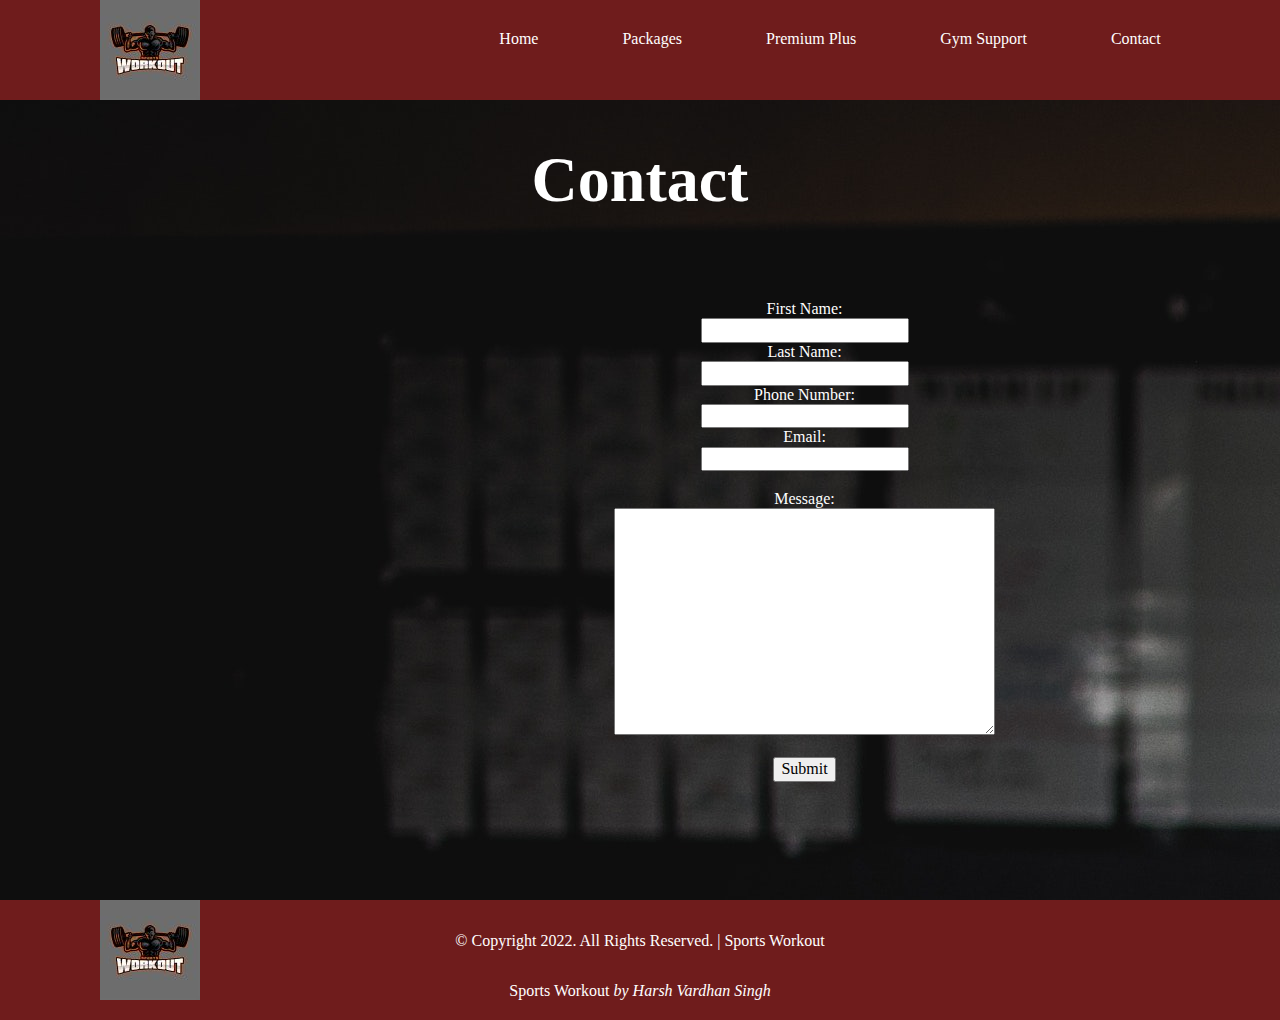
==== contact.html @ c499c9a0 "Initial Commit" ====
<!DOCTYPE html>
<!DOCTYPE html>
<html>
  <head>

    <title>Sports Workout | Contact</title>
    <link rel="stylesheet" type="text/css" href="css/normalize.css">

<!-- Start Custom CSS -->
<link rel="stylesheet" type="text/css" href="css/home.css">

<!-- Start Global CSS -->
<link rel="stylesheet" type="text/css" href="css/global.css">
<link rel="stylesheet" href="css/contact.css">
  <body style="background-image:url('bg.jpg');">

    <header>
      <img  id ="logo" src="images/logo.jpg" alt="">
<nav>
  <a href="index.html">Home</a>

  <a href="packages.html">Packages</a>
  <a href="premiumplus.html">Premium Plus</a>

  <a href="support.html">Gym Support</a>
  <a href="contact.html">Contact</a>
</nav>
    </header>


    <h1>Contact</h1>

   <form>

  <label for="">First Name:</label> <br>
     <input type="text" name="firstname" value="">
    <br>
  <label for="">Last Name:</label> <br>
    <input type="text" name="lastname" value="">
    <br>
  <label for="">Phone Number: </label><br>
     <input type="number" name="" value="">
    <br>
  <label for="">Email: </label><br>
    <input type="text" name="Email" value="">
    <br>

    <br>
    <label for="">Message: </label><br>
   <textarea name="message" rows="12" cols="40"></textarea>
    <br><br>
   <input type="submit" name="" value="Submit">


    </form>
    <footer>
      <img id="logo" src="images/logo.jpg" alt="">
      <p id="footer">© Copyright 2022. All Rights Reserved. | Sports Workout</p>
      <p id="credits"> Sports Workout<cite> by Harsh Vardhan Singh</cite> </p>
    </footer>
  </body>
</html>
---- css/home.css ----
/*
====================================================================================================================================================================
                                                    Start Slideshow Properties
====================================================================================================================================================================
*/
section#header {
    color: black;
    position: absolute;
    top: 100px;
    left: 500px;

}

section#content {
    color: #6f1c1c;
    position: absolute;
    top: 300px;
    left: 400px;

}

img#slide {
    width: 100%;
    height: 650px;
}

/*
====================================================================================================================================================================
                                                    End Slideshow Properties
====================================================================================================================================================================
*/


/*
====================================================================================================================================================================
                                                    Start Featured Courses Properties
====================================================================================================================================================================
*/

div.course1{
    width: 400px;
    height: 300px;
    background: white;
    border: 1px solid transparent;
    position: absolute;
    top: 950px;
    left: 300px;
}

div.course2 {
    width: 400px;
    height: 300px;
    background: white;
    border: 1px solid transparent;
    position: absolute;
    top: 950px;
    left: 900px;
}

div.course3 {
    width: 400px;
    height: 300px;
    background: white;
    border: 1px solid transparent;
    position: absolute;
    top: 1600px;
    left: 300px;
}
div.course4 {
    width: 400px;
    height: 300px;
    background: white;
    border: 1px solid transparent;
    position: absolute;
    top: 1600px;
    left: 900px;
  }

h6 {
	font-size: 1em;
}

/*
====================================================================================================================================================================
                                                    End Featured Courses Properties
====================================================================================================================================================================
*/


/*
====================================================================================================================================================================
                                                    Start About Section Properties
====================================================================================================================================================================
*/

section#about {
    width: 100%;
    height: 509px;
    background: #252525;
    position: absolute;
    top: 2200px;
    left: 0;
}

div.about {
	color: white;
	text-align: center;
}

div.students {
    width: 300px;
    height: 200px;
    background: red;
    text-align: center;
    color: white;
    position: absolute;
    top: 212px;
    left: 100px;
}

div.reviews {
    width: 300px;
    height: 200px;
    background: black;
    text-align: center;
    color: white;
    position: absolute;
    top: 212px;
    left: 450px;
}

div.courses {
    width: 300px;
    height: 200px;
    background: black;
    text-align: center;
    color: white;
    position: absolute;
    top: 212px;
    left: 801px;
}

div.content {
    width: 300px;
    height: 200px;
    background: black;
    text-align: center;
    color: white;
    position: absolute;
    top: 212px;
    left: 1151px;
}

/*
====================================================================================================================================================================
                                                    End About Section Properties
====================================================================================================================================================================
*/

/*
====================================================================================================================================================================
                                                    Start Learn Tech Section Properties
====================================================================================================================================================================
*/

div.learntechnow {
    width: 400px;
    height: 500px;
    background: white;
    border: 1px solid transparent;
    position: absolute;
    top: 2500px;
    left: 400px;
}

div.learntechpodcast {
    width: 400px;
    height: 500px;
    background: white;
    border: 1px solid transparent;
    position: absolute;
    top: 2500px;
    left: 850px;
}

div.learntechblog {
    width: 400px;
    height: 500px;
    background: white;
    border: 1px solid transparent;
    position: absolute;
    top: 2500px;
    left: 1300px;
}
.h1lt {

    position: absolute;
    top: 2320px;
    left: 614px;
}



/*
====================================================================================================================================================================
                                                    End Learn Tech Section Properties
====================================================================================================================================================================
*/

/*
====================================================================================================================================================================
                                                    Start Footer
====================================================================================================================================================================
*/
footer{
    width: 100%;
    height: 120px;
    background: #6f1c1c;
    position: absolute;
    top: 2700px;
    left: 0;
}
p#footer {
    text-align: center;
    color: white;
    margin-top: 32px;
    font-size: 1em;
}
p#credits {
    text-align: center;
    color: white;
    margin-top: 32px;
    font-size: 1em;
}



/*
====================================================================================================================================================================
                                                    End Footer
====================================================================================================================================================================
*/
---- css/global.css ----
/*
====================================================================================================================================================================
                                                    Start Global Properties
====================================================================================================================================================================
*/
body {
    font-family: roboto;
}

header {
	width: 100%;
	height: 100px;
	background: #6f1c1c;
}

img#logo {
    margin-left: 100px;
    margin-right: 100px;
    position: absolute;
    top: 0px;
    left: 0;
}

nav {
    display: inline-block;
    margin-left: 400px;
    margin-top: 30px;
}

a {
	color: white;
	text-decoration: none;
	font-weight: 2em;
	font-family: 'roboto';
	margin-right: 20px;
    padding: 30px;
}

a:hover {
    color: white;
    background: red;
    padding: 30px;
}

button {
    width: 50%;
    height: 50px;
    background: #6f1c1c;
    color: white;
    font-size: 2em;
    border:none;
}

button:hover {
    background: #09568d;
}

h1 {
    font-size: 4em;
}

h3 {
    font-size: 2em;
}

p {
    font-size: 2em;
}

/*
====================================================================================================================================================================
                                                    End Global Properties
====================================================================================================================================================================
*/
---- css/contact.css ----
/*
====================================================================================================================================================================
                                                    Start Contact Page
====================================================================================================================================================================
*/

form {
    display: inline-block;
    position: absolute;
    top: 300px;
    left: 614px;
}

input {
    display: inline-block;
}
body{
  text-align: center;

}
label{
  color:white;
}
h1 {
  color:white;
}

/*
====================================================================================================================================================================
                                                    End Contact Page
====================================================================================================================================================================
*/

/*
====================================================================================================================================================================
                                                    Start Footer
====================================================================================================================================================================
*/

footer{
    width: 100%;
    height: 120px;
    background: #6f1c1c;
    position: absolute;
    top: 900px!important;
    left: 0;
}
p#footer {
    text-align: center;
    color: white;
    margin-top: 32px;
    font-size: 1em;
}
p#credits {
    text-align: center;
    color: white;
    margin-top: 32px;
    font-size: 1em;
}

/*
====================================================================================================================================================================
                                                    End Footer
====================================================================================================================================================================
*/
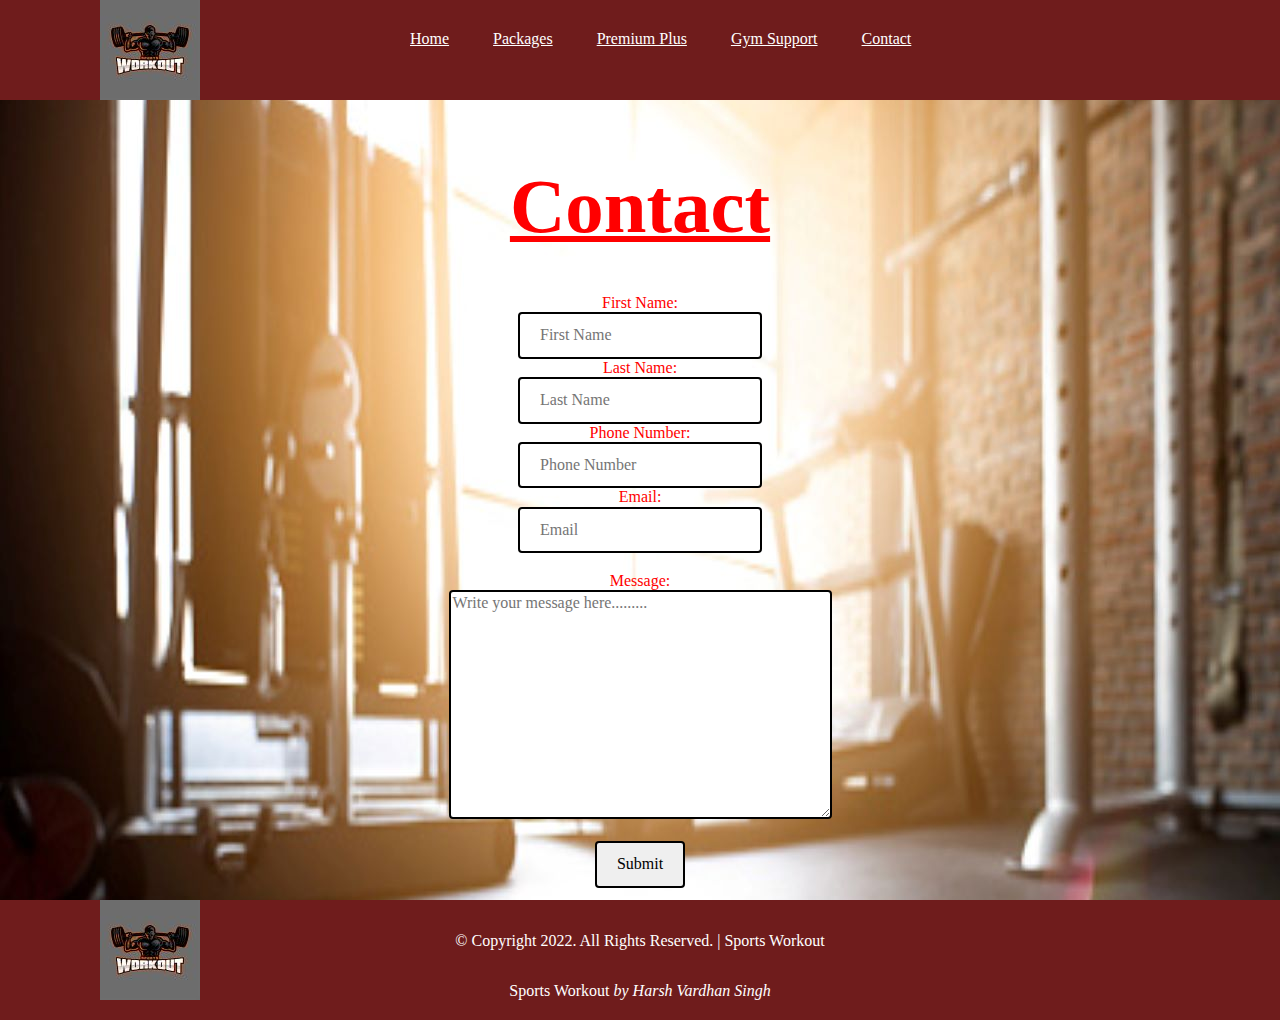
==== commit c4d1d5f0: "Initial Commit" ====
--- a/contact.html
+++ b/contact.html
@@ -7,16 +7,16 @@
     <link rel="stylesheet" type="text/css" href="css/normalize.css">
 
 <!-- Start Custom CSS -->
-<link rel="stylesheet" type="text/css" href="css/home.css">
+
 
 <!-- Start Global CSS -->
 <link rel="stylesheet" type="text/css" href="css/global.css">
-<link rel="stylesheet" href="css/contact.css">
-  <body style="background-image:url('bg.jpg');">
+<link rel="stylesheet" type="text/css" href="css/contact.css">
+  <body style="background-image:url('images/bg1.jpg');">
 
     <header>
       <img  id ="logo" src="images/logo.jpg" alt="">
-<nav>
+<nav >
   <a href="index.html">Home</a>
 
   <a href="packages.html">Packages</a>
@@ -28,31 +28,34 @@
     </header>
 
 
-    <h1>Contact</h1>
+<div class="form">
 
-   <form>
-
+  <form >
+<h1 id="st"><big>Contact</big></h1>
   <label for="">First Name:</label> <br>
-     <input type="text" name="firstname" value="">
+     <input type="text" name="First name" placeholder="First Name" value="">
     <br>
-  <label for="">Last Name:</label> <br>
-    <input type="text" name="lastname" value="">
+  <label for="">Last Name:</label>
+   <br>
+    <input type="text" name="Last name" placeholder="Last Name" value="">
     <br>
-  <label for="">Phone Number: </label><br>
-     <input type="number" name="" value="">
+  <label for="">Phone Number: </label>
+  <br>
+     <input type="text" name="Phone number" placeholder="Phone Number" value="">
     <br>
-  <label for="">Email: </label><br>
-    <input type="text" name="Email" value="">
+  <label for="">Email: </label>
+  <br>
+    <input type="text" name="Email" placeholder="Email" value="">
     <br>
 
     <br>
-    <label for="">Message: </label><br>
-   <textarea name="message" rows="12" cols="40"></textarea>
+    <label   for="">Message: </label>
+    <br>
+   <textarea type= "text" placeholder="Write your message here........." name="message" rows="12" cols="40"></textarea>
     <br><br>
    <input type="submit" name="" value="Submit">
-
-
     </form>
+    </div>
     <footer>
       <img id="logo" src="images/logo.jpg" alt="">
       <p id="footer">© Copyright 2022. All Rights Reserved. | Sports Workout</p>
--- a/css/global.css
+++ b/css/global.css
@@ -19,6 +19,8 @@
     position: absolute;
     top: 0px;
     left: 0;
+    opacity: 1.0
+    border-radius:10px;
 }
 
 nav {
@@ -29,17 +31,18 @@
 
 a {
 	color: white;
-	text-decoration: none;
+	text-decoration: underline;
 	font-weight: 2em;
 	font-family: 'roboto';
 	margin-right: 20px;
-    padding: 30px;
+    padding: 10px;
 }
 
 a:hover {
     color: white;
     background: red;
-    padding: 30px;
+    padding: 10px;
+    border-radius: 4px;
 }
 
 button {
@@ -49,10 +52,12 @@
     color: white;
     font-size: 2em;
     border:none;
+    border-radius: 5px;
 }
 
 button:hover {
-    background: #09568d;
+    background: red;
+    border-radius: 5px;
 }
 
 h1 {
--- a/css/contact.css
+++ b/css/contact.css
@@ -4,9 +4,10 @@
 ====================================================================================================================================================================
 */
 
+
 form {
-    display: inline-block;
-    position: absolute;
+
+
     top: 300px;
     left: 614px;
 }
@@ -14,17 +15,63 @@
 input {
     display: inline-block;
 }
-body{
+div{
+
+  text-align: center;
+
+}
+h1#st{
+  text-decoration: underline;
   text-align: center;
 
 }
 label{
-  color:white;
+  color:red;
 }
 h1 {
-  color:white;
+  color:red;
 }
 
+input[type=text],select{
+width: auto;
+  padding:12px 20px;
+
+  border-radius: 4px;
+  border: 2px solid black;
+  box-sizing: border-box;
+
+}
+input[type=submit]{
+width: inherit;
+  padding:12px 20px;
+
+  border-radius: 4px;
+  border: 2px solid black;
+  box-sizing: border-box;
+
+
+}
+input[type=submit]:hover{
+  background: red;
+}
+textarea[type=text]{
+width: 500%
+  padding:12px 20px;
+
+  border-radius: 4px;
+  border: 2px solid black;
+  box-sizing: border-box;
+
+
+}
+div.form{
+  top: 300px;
+  left: 614px;
+  border-radius: 5px;
+  padding: 20px;
+
+
+}
 /*
 ====================================================================================================================================================================
                                                     End Contact Page
